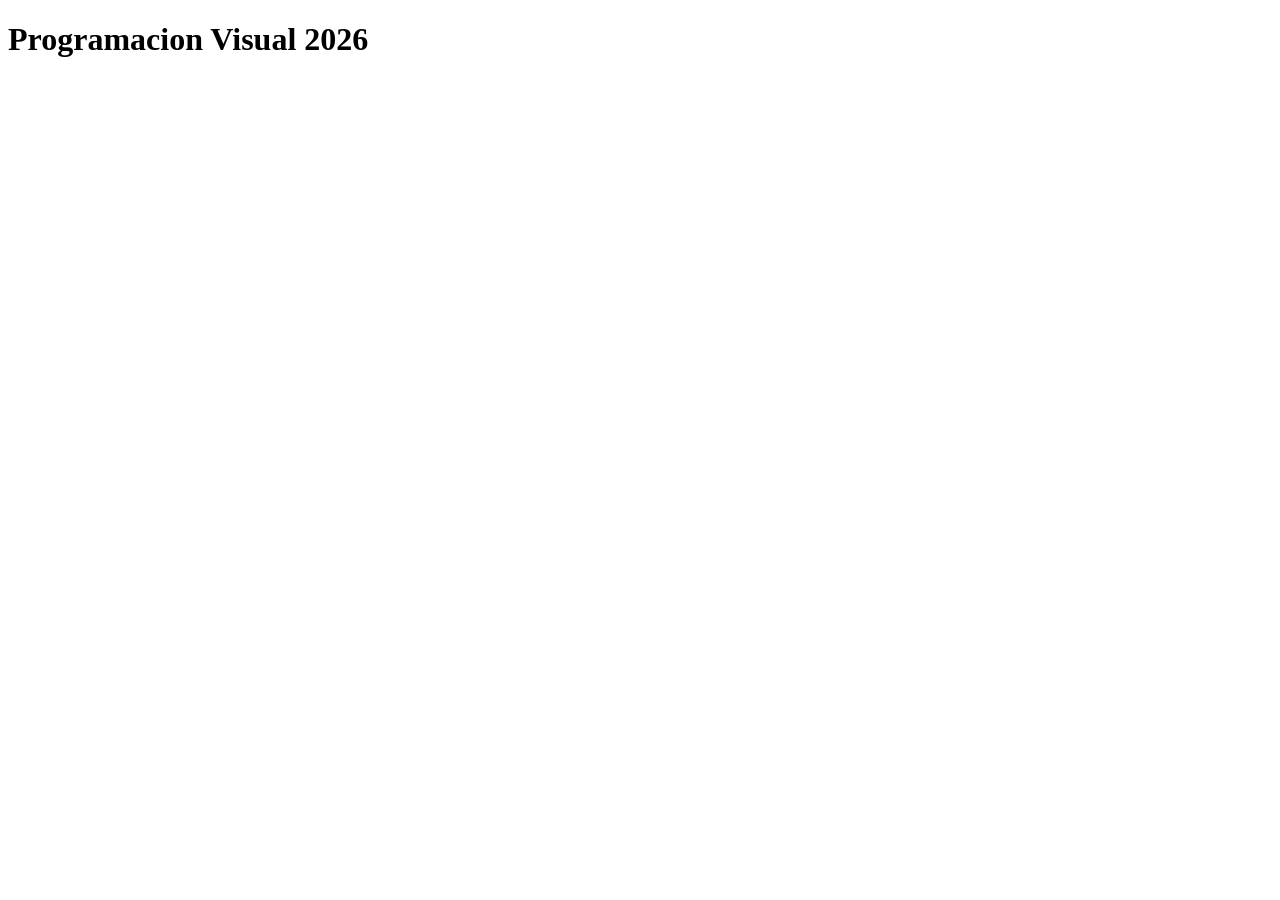
==== index.html @ 958d407a "Archivo Base" ====
<!DOCTYPE html>
<html lang="en">
<head>
    <meta charset="UTF-8">
    <meta name="viewport" content="width=device-width, initial-scale=1.0">
    <title>PV 2026</title>
</head>
<body>
    <h1>Programacion Visual 2026</h1>
    
</body>
</html>
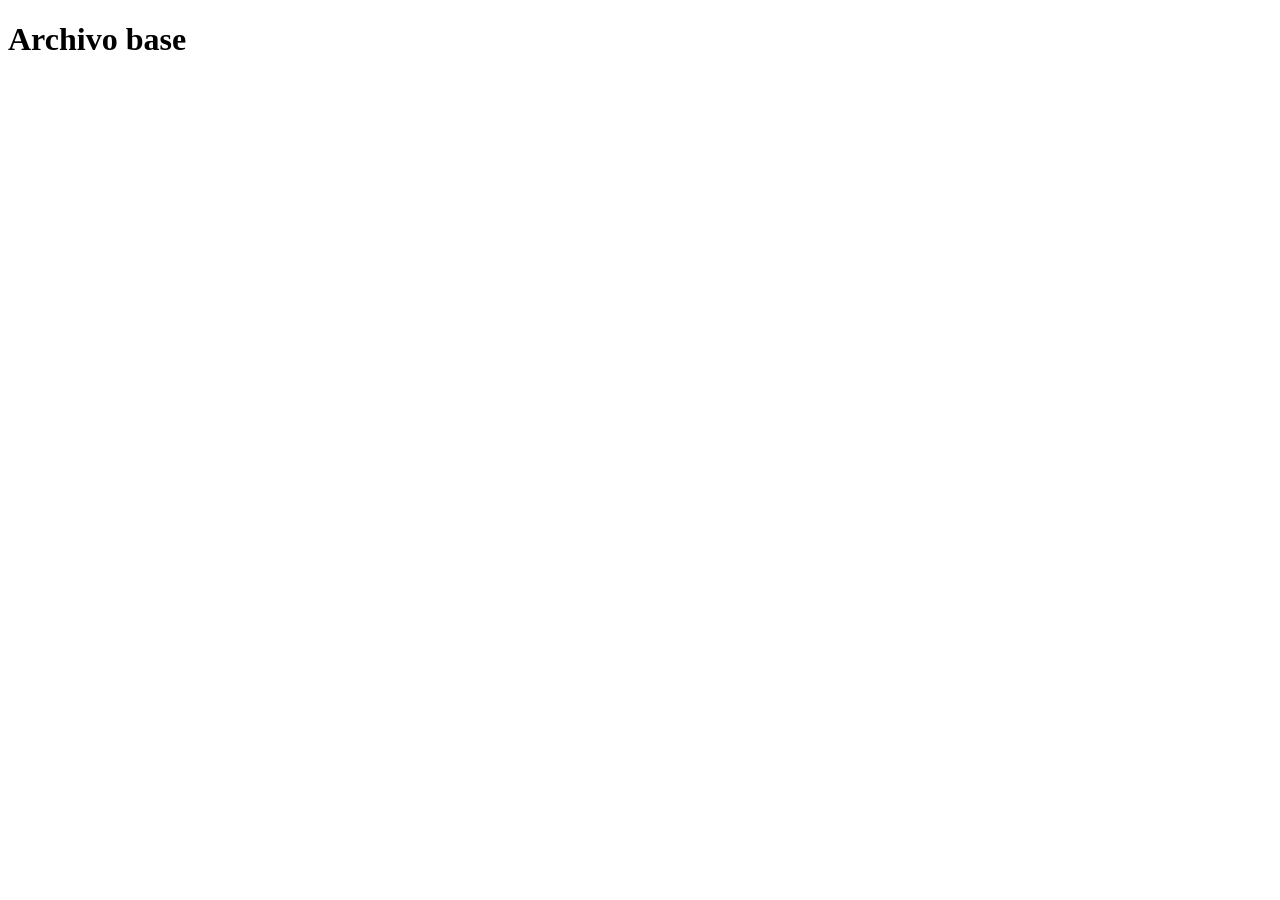
==== commit 3e794830: "Merge branch 'main' of https://github.com/AlanOrtega75/PV_TP1_Grupo17" ====
--- a/index.html
+++ b/index.html
@@ -7,7 +7,7 @@
     <title>PV 2026</title>
 </head>
 <body>
-    <h1>Programacion Visual 2026</h1>
+    <h1>Archivo base</h1>
     
 </body>
 </html>
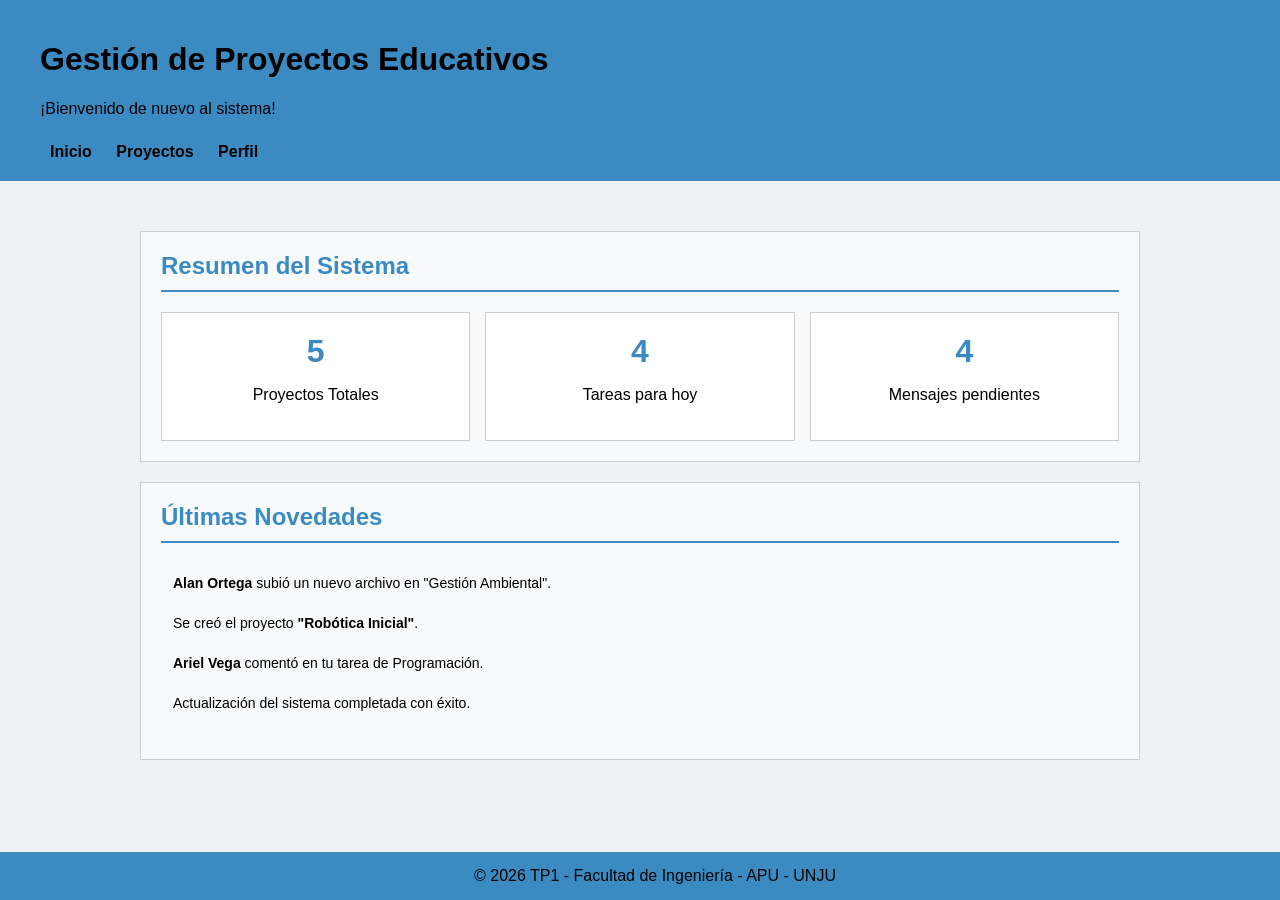
==== commit 0ef8735e: "Trabajo Practico 1 - Completo" ====
--- a/index.html
+++ b/index.html
@@ -1,13 +1,54 @@
-
 <!DOCTYPE html>
-<html lang="en">
+<html lang="es">
 <head>
     <meta charset="UTF-8">
     <meta name="viewport" content="width=device-width, initial-scale=1.0">
-    <title>PV 2026</title>
+    <title>Inicio - Gestión de Proyectos</title>
+    <link rel="stylesheet" href="css/styles.css">
 </head>
 <body>
-    <h1>Archivo base</h1>
+    <header class="header">
+        <h1>Gestión de Proyectos Educativos</h1>
+        <p>¡Bienvenido de nuevo al sistema!</p>
+        <nav class="nav">
+            <a href="index.html">Inicio</a>
+            <a href="proyectos.html">Proyectos</a>
+            <a href="perfil.html">Perfil</a>
+        </nav>
+    </header>
     
+    <main class="container">
+        <section class="info-box">
+            <h2 class="titulo-seccion">Resumen del Sistema</h2>
+            <div class="stats-container">
+                <div class="stat-card">
+                    <h3>5</h3>
+                    <p>Proyectos Totales</p>
+                </div>
+                <div class="stat-card">
+                    <h3>4</h3>
+                    <p>Tareas para hoy</p>
+                </div>
+                <div class="stat-card">
+                    <h3>4</h3>
+                    <p>Mensajes pendientes</p>
+                </div>
+            </div>
+        </section>
+
+        <section class="info-box">
+            <h2 class="titulo-seccion">Últimas Novedades</h2>
+            <ul class="news-list">
+                <li><strong>Alan Ortega</strong> subió un nuevo archivo en "Gestión Ambiental".</li>
+                <li>Se creó el proyecto <strong>"Robótica Inicial"</strong>.</li>
+                <li><strong>Ariel Vega</strong> comentó en tu tarea de Programación.</li>
+                <li>Actualización del sistema completada con éxito.</li>
+            </ul>
+        </section>
+    </main>
+
+    <footer class="footer">
+        © 2026 TP1 - Facultad de Ingeniería - APU - UNJU
+    </footer>
 </body>
 </html>
--- a/css/styles.css
+++ b/css/styles.css
@@ -0,0 +1,287 @@
+/*Variables CSS (Consistencia Visual)*/
+:root {
+    --color-primario: #3b8bc2;   /*(Color Titulo)*/  
+    --color-hover: #2a6a99;      /*(Color Seleccion)*/ 
+    --color-fondo: #eef2f5;      /*(Color Fondo)*/ 
+    --color-cajas: #f8f9fa;      /*(Color Cajas)*/ 
+    --fuente-principal: Arial, sans-serif;   /*(Fuente)*/ 
+}
+
+/* Estilos generales */
+body {
+    font-family: var(--fuente-principal);   /*(Llamado de Fuente)*/ 
+    margin: 0;                              /*(Margenes Externos)*/ 
+    background-color: var(--color-fondo);   /*(Llamado de Color Fondo)*/ 
+}
+
+/******INDEX.HTML******/
+
+.header {
+    background-color: var(--color-primario);    /*(Llamado de Color Titulo)*/
+    padding: 20px 40px;                         /*(Margenes Internos)*/
+}
+
+.nav {     
+    gap: 15px;          /*(Espaciado entre Nav)*/
+    margin-top: 25px;   /*(Margen Superior)*/
+}
+
+/* Interactividad Nav 1 */
+.nav a {
+    text-decoration: none;      /*(Elimina Subrayado)*/
+    color: black;             /*(Color de Fuente)*/
+    font-weight: bold;          /*(Grosor de Fuente)*/
+    padding: 10px 10px;         /*(Ancho de Seleccion)*/
+    border-radius: 4px;         /*(Redondeo de Seleccion)*/
+    transition: background-color 0.4s;      /*(Tiempo de Seleccion)*/
+}
+
+/* Interactividad Nav 2 (Color) */
+.nav a:hover {
+    background-color: var(--color-hover);   /*(Llamado de Color de Seleccion)*/
+    color: white;                         /*(Fuente de Seleccion)*/
+}
+
+/* Grid para las estadísticas */
+.stats-container {
+    display: grid;                          /*(Crea Cuadriculas)*/
+    grid-template-columns: repeat(3, 1fr);  /*(Numero y Tamaño de Columnas)*/
+    gap: 15px;                              /*(Separacion de Columnas)*/
+}
+
+/* Aspecto de las Cuadriculas 1 */
+.stat-card {
+    background-color: white;        /*(Color de Cuadriculas)*/
+    border: 1px solid #ccc;         /*(Grosor y Color de Borde de Cuadriculas)*/
+    padding: 20px;                    /*(Margenes Internos)*/
+    text-align: center;               /*(Alineacion de Texto)*/
+    transition: transform 0.2s;       /*(Tiempo de Seleccion)*/
+}
+
+/* Aspecto de las Cuadriculas 2 (Cuadriculas Internas) */
+.stat-card h3 {
+    font-size: 32px;                    /*(Tamaño de Fuente)*/
+    color: var(--color-primario);       /*(Llamado de Color Titulo)*/
+    margin: 0;                          /*(Margenes Externos)*/
+}
+
+/* Interactividad en las Cuadriculas */
+.stat-card:hover {
+    transform: translateY(-5px);      /*(Animacion de Seleccion)*/
+}
+
+/* Estilos de la Lista*/
+.news-list {
+    list-style: none;       /*(Elimina Estilo de la Lista)*/
+    padding: 0;             /*(Margenes Internos)*/
+}
+
+.news-list li {
+    padding: 12px;          /*(Espaciado de la lista)*/ 
+    font-size: 14px;        /*(Tamaño de Fuente)*/
+}
+
+/* Grid para la estructura de las Cajas de Informacion */
+.container {
+    max-width: 1000px;              /*(Tamaño de Cajas de Informacion)*/
+    margin: 30px auto 80px auto;    /*(Margenes Externos)*/
+    display: grid;                  /*(Crea Cuadriculas)*/
+    grid-template-columns: 1fr;     /*(Numero y Tamaño de Columnas)*/
+    gap: 20px;                      /*(Espaciado entre las Cajas de Información)*/
+    padding: 20px;                  /*(Margenes Internos)*/
+}
+
+/* Aspecto de las Cajas de Informacion 1 */
+.info-box {
+    background-color: var(--color-cajas);     /*(Llamado a Color Cajas)*/
+    border: 1px solid #ccc;                 /*(Ancho de Borde de Caja de Informacion)*/
+    padding: 20px;                            /*(Margenes Internos)*/
+}
+
+/* Aspecto de las Cajas de Informacion 2 (Resumen) */
+.titulo-seccion {
+    color: var(--color-primario);                    /*(Llamado de Color Titulo)*/
+    margin-top: 0;                                   /*(Elimina Margen Superior)*/
+    border-bottom: 2px solid var(--color-primario);  /*(Color y Grosor de Lineas separadoras)*/
+    padding-bottom: 10px;                            /*(Espaciado de Lineas Separadoras)*/
+}
+
+/******DETALLES.HTML******/
+
+/* Aspecto de Recursos */
+.recursos-lista a {
+    color: var(--color-primario);       /*(Llamado a Color Titulo)*/
+    text-decoration: none;              /*(Elimina Subrayado)*/
+    font-weight: bold;                  /*(Grosor de Fuente)*/
+}
+
+/* Interactividad de Recursos */
+.recursos-lista a:hover {
+    text-decoration: underline;         /*(Subrayado de Fuente)*/
+    color: var(--color-hover);          /*(Llamado de Color Seleccion)*/
+}
+
+/* Aspecto de Pie de Pagina */
+.footer {
+    background-color: var(--color-primario);  /*(Llamado a Color Titulo)*/
+    text-align: center;                       /*(Alineacion de Texto)*/
+    padding: 15px;                            /*(Margenes Internos)*/
+    position: fixed;                          /*(El Pie de Pagina sigue la vista)*/
+    bottom: 0;                                /*(Baja completamente)*/
+    width: 100%;                              /*(Ocupa todo el ancho de pantalla)*/
+}
+
+/******PROYECTOS.HTML******/
+
+/* Barra de Filtros */
+.filtros-bar {
+    background-color: var(--color-cajas);   /*(Llamado a Color Cajas)*/
+    padding: 15px;                          /*(Margenes Internos)*/
+    border: 1px solid #ccc;               /*(Grosor y Color de Borde de Cuadricula)*/
+    display: flex;                          /*(Rellena de forma Horizontal)*/
+    gap: 20px;                              /*(Espaciado entre Filtros)*/
+    margin-bottom: 25px;                    /*(Margen Exterior inferior)*/
+    border-radius: 4px;                     /*(Redondeo de Cuadricula)*/
+}
+
+/* Aspecto de Filtros 1 */
+.filtro {               
+    align-items: center;            /*(Alineacion de Texto)*/
+    gap: 10px;                      /*(Espaciado entre Filtros)*/
+}
+
+/* Aspecto de Filtros 2 (Cuadros Internos) */
+.filtro select {
+    padding: 5px;                           /*(Margenes Internos)*/
+    border: 1px solid #ccc;               /*(Grosor y Color de Borde de Cuadricula Interna)*/
+    border-radius: 4px;                     /*(Redondeo de Cuadricula Interna)*/
+    font-family: var(--fuente-principal);   /*(Llamado a Fuente)*/
+}
+
+/* Grid para la Estructura de las Tarjetas Proyectos */
+.proyectos-grid {
+    display: grid;                          /*(Crea Cuadriculas)*/
+    grid-template-columns: repeat(2, 1fr);  /*(Numero y Tamaño de Columnas)*/
+    gap: 20px;                              /*(Espaciado entre las Tarjetas Proyectos)*/
+}
+
+/* Aspecto de Tarjetas Proyectos 1 */
+.proyecto-card {
+    background-color: var(--color-cajas);       /*(Llamado a Color Cajas)*/
+    border: 1px solid #ccc;                   /*(Grosor y Color de Borde de Cuadricula)*/
+    border-radius: 8px;                         /*(Redondeo de Cuadricula)*/
+    overflow: hidden;                           /*(Corta la imagen para que respete los bordes redondeados)*/
+    display: flex;                              /*(Rellena de forma Horizontal)*/
+    flex-direction: column;                     /*(Ordena de forma Vertical)*/
+    transition: transform 0.2s;                 /*(Tiempo de Seleccion)*/
+}
+
+/* Aspecto de Tarjetas Proyectos 2 (Imagen) */
+.proyecto-img {
+    width: 100%;                    /*(Ancho de Fondo de Imagen)*/
+    height: 175px;                  /*(Alto de Fondo de Imagen)*/
+    object-fit: cover;              /*(La Imagen no se Deforma)*/
+    background-color: #ddd;       /*(Color de Fondo de Imagen)*/
+}
+
+/* Aspecto de Tarjetas Proyectos 3 (Boton Detalle 1) */
+.proyecto-contenido {
+    padding: 15px;                  /*(Margenes Internos)*/
+    display: flex;                  /*(Rellena de forma Horizontal)*/
+    flex-direction: column;         /*(Ordena de forma Vertical)*/
+    flex-grow: 1;                   /*(El botón estara siempre abajo)*/
+}
+
+/* Aspecto de Tarjetas Proyectos 4 (Boton Detalle 2) */
+.btn-detalle {
+    margin-top: auto;                           /*(Empuja el Botón al Fondo de la tarjeta)*/
+    background-color: var(--color-primario);    /*(Llamado a Color Titulo)*/
+    color: white;                             /*(Color de Fuente)*/
+    text-align: center;                         /*(Alineacion de Texto)*/
+    text-decoration: none;                      /*(Elimina Subrayado)*/
+    padding: 8px;                               /*(Ancho de Boton)*/
+    border-radius: 4px;                         /*(Redondeo de Boton)*/
+    font-weight: bold;                          /*(Grosor de Fuente)*/
+    transition: background-color 0.3s;          /*(Tiempo de Seleccion)*/
+}
+
+/* Aspecto de Tarjetas Proyectos 5 (Boton Detalle 3) */ 
+.btn-detalle:hover {
+    background-color: var(--color-hover);       /*(Llamado de Color Seleccion)*/
+}
+
+/* Aspecto de Tarjetas Proyectos 6 (Etiqueta) */
+.etiqueta {
+    background-color: var(--color-primario);    /*(Llamado a Color Titulo)*/
+    color: white;                             /*(Color de Fuente)*/
+    padding: 4px 8px;                           /*(Margenes Internos)*/
+    font-size: 12px;                            /*(Tamaño de Fuente)*/
+    border-radius: 12px;                        /*(Redondeo de Cuadricula)*/
+    align-self: flex-start;                     /*(No Ocupa todo el Ancho)*/
+    margin-bottom: 10px;                        /*(Margen Exterior inferior)*/
+}
+
+/* Interactividad de Tarjetas Proyectos */
+.proyecto-card:hover {
+    transform: translateY(-5px);                /*(Animacion de Seleccion)*/ 
+}
+
+/* Aspecto de Descripcion 1 */
+.proyecto-contenido h3 {
+    margin: 0 0 10px 0;                 /*(Margenes Internos)*/
+    color: var(--color-primario);       /*(Llamado de Color Titulo)*/
+}
+
+ /* Aspecto de Descripcion 2 (Parrafo) */
+.proyecto-contenido p {
+    font-size: 14px;            /*(Tamaño de Fuente)*/
+    margin-bottom: 20px;        /*(Margen Exterior inferior)*/
+}
+
+/******PERFIL.HTML******/
+
+/* Grid para la Estructura de los Perfiles */
+.perfiles-grid {
+    display: grid;                           /*(Crea Cuadriculas)*/
+    grid-template-columns: repeat(2, 1fr);   /*(Numero y Tamaño de Columnas)*/
+    gap: 30px;                               /*(Espacio entre los perfiles)*/
+    margin-top: 20px;                        /*(Margen Superior)*/
+}
+
+/* Aspecto de los Perfiles */
+.perfil-card {
+    background-color: var(--color-cajas);     /*(Llamado a Color Cajas)*/
+    border: 1px solid #ccc;                 /*(Grosor y Color de Borde de Cuadricula)*/
+    border-radius: 8px;                       /*(Redondeo de Cuadricula)*/
+    padding: 30px 20px;                       /*(Margenes Internos)*/
+    text-align: center;                       /*(Alineacion de Texto)*/
+}
+
+/* Aspecto de los Perfiles 2 */
+.perfil-img {
+    width: 150px;                   /*(Ancho de Marco de Foto)*/
+    height: 150px;                  /*(Alto de Marco de Foto)*/
+    border-radius: 50%;             /*(Hace el Marco Circular)*/
+    object-fit: cover;              /*(La Foto no se Deforma)*/
+    /* margin-bottom: 15px;             */
+    border: 4px solid var(--color-primario); /* Un borde con tu color principal */
+}
+
+.perfil-info h3 {
+    color: var(--color-primario);
+    margin: 10px 0 5px 0;
+    font-size: 24px;
+}
+
+/* Etiqueta decorativa para el Rol (Alumno/Docente) */
+.rol-etiqueta {
+    display: inline-block;
+    background-color: var(--color-cajas);
+    color: #555;
+    padding: 5px 15px;
+    border-radius: 20px;
+    font-weight: bold;
+    font-size: 14px;
+    margin-bottom: 15px;
+    border: 1px solid #ddd;
+}
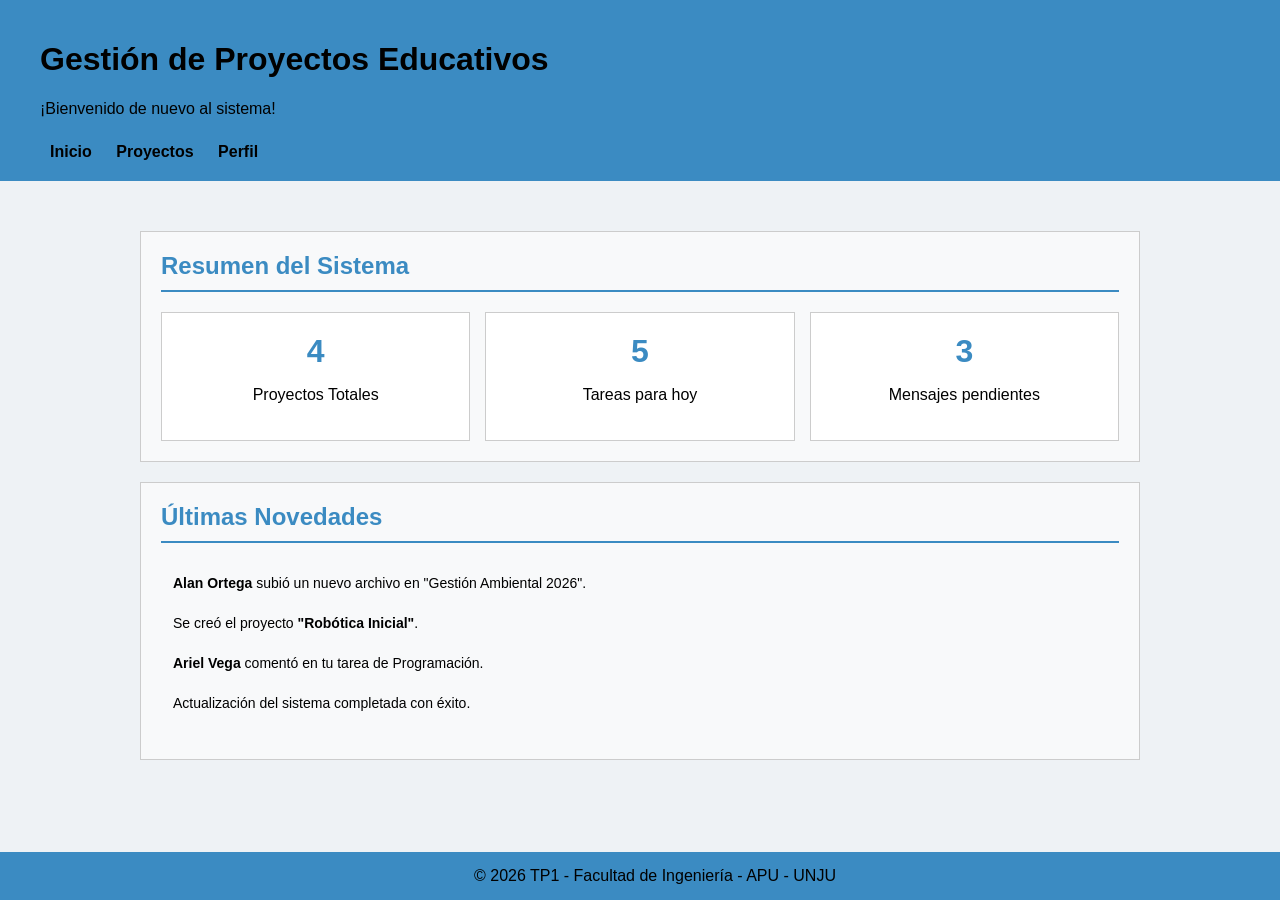
==== commit c961ad63: "Actualizacion TP1" ====
--- a/index.html
+++ b/index.html
@@ -22,15 +22,15 @@
             <h2 class="titulo-seccion">Resumen del Sistema</h2>
             <div class="stats-container">
                 <div class="stat-card">
-                    <h3>5</h3>
+                    <h3>4</h3>
                     <p>Proyectos Totales</p>
                 </div>
                 <div class="stat-card">
-                    <h3>4</h3>
+                    <h3>5</h3>
                     <p>Tareas para hoy</p>
                 </div>
                 <div class="stat-card">
-                    <h3>4</h3>
+                    <h3>3</h3>
                     <p>Mensajes pendientes</p>
                 </div>
             </div>
@@ -39,7 +39,7 @@
         <section class="info-box">
             <h2 class="titulo-seccion">Últimas Novedades</h2>
             <ul class="news-list">
-                <li><strong>Alan Ortega</strong> subió un nuevo archivo en "Gestión Ambiental".</li>
+                <li><strong>Alan Ortega</strong> subió un nuevo archivo en "Gestión Ambiental 2026".</li>
                 <li>Se creó el proyecto <strong>"Robótica Inicial"</strong>.</li>
                 <li><strong>Ariel Vega</strong> comentó en tu tarea de Programación.</li>
                 <li>Actualización del sistema completada con éxito.</li>
--- a/css/styles.css
+++ b/css/styles.css
@@ -16,11 +16,13 @@
 
 /******INDEX.HTML******/
 
+/* Aspecto del Encabezado */
 .header {
     background-color: var(--color-primario);    /*(Llamado de Color Titulo)*/
     padding: 20px 40px;                         /*(Margenes Internos)*/
 }
 
+/* Aspecto del Nav */
 .nav {     
     gap: 15px;          /*(Espaciado entre Nav)*/
     margin-top: 25px;   /*(Margen Superior)*/
@@ -76,6 +78,7 @@
     padding: 0;             /*(Margenes Internos)*/
 }
 
+/* Aspecto de la Lista */
 .news-list li {
     padding: 12px;          /*(Espaciado de la lista)*/ 
     font-size: 14px;        /*(Tamaño de Fuente)*/
@@ -104,31 +107,6 @@
     margin-top: 0;                                   /*(Elimina Margen Superior)*/
     border-bottom: 2px solid var(--color-primario);  /*(Color y Grosor de Lineas separadoras)*/
     padding-bottom: 10px;                            /*(Espaciado de Lineas Separadoras)*/
-}
-
-/******DETALLES.HTML******/
-
-/* Aspecto de Recursos */
-.recursos-lista a {
-    color: var(--color-primario);       /*(Llamado a Color Titulo)*/
-    text-decoration: none;              /*(Elimina Subrayado)*/
-    font-weight: bold;                  /*(Grosor de Fuente)*/
-}
-
-/* Interactividad de Recursos */
-.recursos-lista a:hover {
-    text-decoration: underline;         /*(Subrayado de Fuente)*/
-    color: var(--color-hover);          /*(Llamado de Color Seleccion)*/
-}
-
-/* Aspecto de Pie de Pagina */
-.footer {
-    background-color: var(--color-primario);  /*(Llamado a Color Titulo)*/
-    text-align: center;                       /*(Alineacion de Texto)*/
-    padding: 15px;                            /*(Margenes Internos)*/
-    position: fixed;                          /*(El Pie de Pagina sigue la vista)*/
-    bottom: 0;                                /*(Baja completamente)*/
-    width: 100%;                              /*(Ocupa todo el ancho de pantalla)*/
 }
 
 /******PROYECTOS.HTML******/
@@ -238,6 +216,31 @@
     margin-bottom: 20px;        /*(Margen Exterior inferior)*/
 }
 
+/******DETALLE.HTML******/
+
+/* Aspecto de Recursos */
+.recursos-lista a {
+    color: var(--color-primario);       /*(Llamado a Color Titulo)*/
+    text-decoration: none;              /*(Elimina Subrayado)*/
+    font-weight: bold;                  /*(Grosor de Fuente)*/
+}
+
+/* Interactividad de Recursos */
+.recursos-lista a:hover {
+    text-decoration: underline;         /*(Subrayado de Fuente)*/
+    color: var(--color-hover);          /*(Llamado de Color Seleccion)*/
+}
+
+/* Aspecto de Pie de Pagina */
+.footer {
+    background-color: var(--color-primario);  /*(Llamado a Color Titulo)*/
+    text-align: center;                       /*(Alineacion de Texto)*/
+    padding: 15px;                            /*(Margenes Internos)*/
+    position: fixed;                          /*(El Pie de Pagina sigue la vista)*/
+    bottom: 0;                                /*(Baja completamente)*/
+    width: 100%;                              /*(Ocupa todo el ancho de pantalla)*/
+}
+
 /******PERFIL.HTML******/
 
 /* Grid para la Estructura de los Perfiles */
@@ -248,7 +251,7 @@
     margin-top: 20px;                        /*(Margen Superior)*/
 }
 
-/* Aspecto de los Perfiles */
+/* Aspecto de los Perfiles 1 */
 .perfil-card {
     background-color: var(--color-cajas);     /*(Llamado a Color Cajas)*/
     border: 1px solid #ccc;                 /*(Grosor y Color de Borde de Cuadricula)*/
@@ -257,31 +260,30 @@
     text-align: center;                       /*(Alineacion de Texto)*/
 }
 
-/* Aspecto de los Perfiles 2 */
-.perfil-img {
-    width: 150px;                   /*(Ancho de Marco de Foto)*/
-    height: 150px;                  /*(Alto de Marco de Foto)*/
-    border-radius: 50%;             /*(Hace el Marco Circular)*/
-    object-fit: cover;              /*(La Foto no se Deforma)*/
-    /* margin-bottom: 15px;             */
-    border: 4px solid var(--color-primario); /* Un borde con tu color principal */
-}
-
+/* Aspecto de los Perfiles 2 (Marco) */
+.perfil-img {   
+    width: 150px;                                /*(Ancho de Marco de Foto)*/
+    height: 150px;                               /*(Alto de Marco de Foto)*/
+    border-radius: 50%;                          /*(Hace el Marco Circular)*/
+    object-fit: cover;                           /*(La Foto no se Deforma)*/
+    margin-bottom: 15px;                         /*(Margen inferior del Circulo)*/
+    border: 4px solid var(--color-primario);     /*(Grosor del Circulo y Llamado a Color Titulo)*/
+}
+
+/* Aspecto de los Perfiles 3 (Etiqueta) */
+.rol-etiqueta {
+    display: inline-block;                      /*(No Ocupa todo el Ancho)*/
+    padding: 5px 15px;                          /*(Margenes Internos)*/
+    border-radius: 20px;                        /*(Redondeo de Cuadricula)*/
+    font-weight: bold;                          /*(Grosor de Fuente)*/
+    font-size: 14px;                            /*(Tamaño de Fuente)*/
+    margin-bottom: 15px;                        /*(Margen inferior de la Etiqueta)*/
+    border: 1px solid #ddd;                   /*(Grosor y Color de Borde de Etiqueta)*/
+}
+
+/* Aspecto de Descripcion */
 .perfil-info h3 {
-    color: var(--color-primario);
-    margin: 10px 0 5px 0;
-    font-size: 24px;
-}
-
-/* Etiqueta decorativa para el Rol (Alumno/Docente) */
-.rol-etiqueta {
-    display: inline-block;
-    background-color: var(--color-cajas);
-    color: #555;
-    padding: 5px 15px;
-    border-radius: 20px;
-    font-weight: bold;
-    font-size: 14px;
-    margin-bottom: 15px;
-    border: 1px solid #ddd;
-}+    color: var(--color-primario);           /*(Llamado a Color Titulo)*/
+    margin: 10px 0 5px 0;                   /*(Margenes Internos)*/
+    font-size: 24px;                        /*(Tamaño de Fuente)*/
+}
